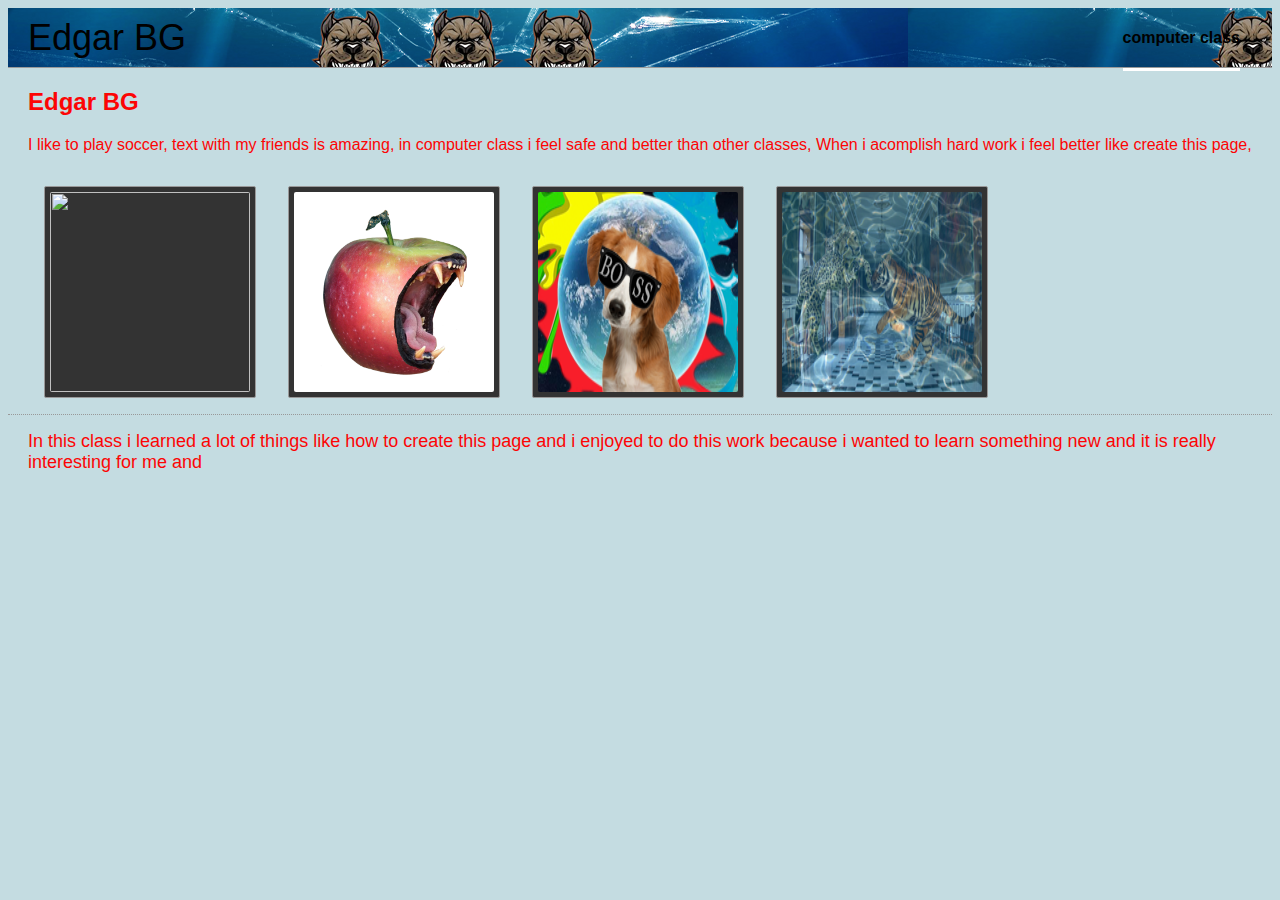
==== gallery.html @ f3987812 "changed files" ====
<!DOCTYPE html>
<html lang="en">
  <head>
    <meta charset="utf-8">
    <title>Tera web</title>                  <!--Change for your own title-->
    <link rel="stylesheet" href="css/normalize.css">
    <link rel="stylesheet" href="css/typography.css">
    <link rel="stylesheet" href="css/lightbox.css">
    <link rel="stylesheet" href="css/main.css">
    
    <script src="http://ajax.googleapis.com/ajax/libs/jquery/2.1.1/jquery.min.js"></script>

    <script src="javascript/lightbox.js"></script>
  </head>
  <body>
    <header>
      <nav class="content">
        <h1>
          <a href="index.html">Edgar BG</a> <!--Change for your own title for the banner-->
        </h1>
        <ul>
          <li>
            <a href="index.html">computer class</a>
          </li>
        </ul>
      </nav>
    </header>

    <article id="page" class="content">
      <h2>Edgar BG</h2>                <!--Change for your own title-->
      <p>
      I like to play soccer,
      text with my friends is amazing,
      in computer class i feel safe and better than other classes, 
      When i acomplish hard work i feel better like create this page,            <!--Write your texting-->
      </p>
      
      <ul class="gallery">
        <li>
          <a data-lightbox="image-1" href="img/brunobig.jpg"> <!--Add your own big jpg-->
            <img src="img/brunosmall.jpg">                 <!--Add your own small jpg-->
          </a>
        </li>
        <li>
          <a data-lightbox="image-1" href="img/EDGARbadapple.png"> <!--Add your own big jpg-->
            <img src="img/EDGARbadapple2.png"> <!--Add your own small jpg-->
          </a>
        </li>
        <li>
          <a data-lightbox="image-1" href="img/edgarboch3.png"> <!--Add your own big jpg-->
            <img src="img/edgarboch2.png"> <!--Add your own small jpg-->
          </a>
        </li>
        <li>
          <a data-lightbox="image-1" href="img/EDGAR1.png"> <!--Add your own big jpg-->
            <img src="img/EDGAR2.png"> <!--Add your own small jpg-->
          </a>
        </li>
        
      </ul>

    </article>
     <p> </p>
    <footer>
      <div class="content">
        <p>In this class i learned a lot of things like how to create this page and i enjoyed to do this work because i wanted to learn something new and it is really interesting for me and  </p>      <!--Reflections about your artwork-->
      </div>
    </footer>
  </body>
</html>
---- css/main.css ----
* {
  box-sizing: border-box;
}
body {
  color: #fc0505;   
  font-family: 'Helvetica Neue', Helvetica, Arial, sans-serif;
  background-color: #c4dce1;                      /*change your Bkg color*/
}

a, a:active, a:visited {
  color: #0066CC;
}

.content {
  margin: 0 auto;
  min-width: 480px;
  padding-left: 20px;
}


footer {
  border-top: 1px dotted #999999;
  clear: both;
  padding: 1em 0;
}

footer p {
  font-size: 18px;                 /*font size in footer*/
  padding: 0;
  margin: 0;
}

header {
  background: #C8C1B7;
  border-bottom: 1px solid #999999;
  background-image: url("../img/banner.png"); /*change your banner image*/
  height: 60px;
  position: relative;
  width: 100%;
}

header h1 {
  float: left;
  font-size: 36px;
  font-weight: 300;
  margin: 0;
}

header h1 a, header h1 a:visited, header h1 a:active {
  color: #333333;
}

header nav ul {
  float: right;
  margin: 0;
}

header nav > ul li {
  border-bottom: 3px solid white;
  height: 100%;
  float: left;
  font-weight: 600;
  list-style-type: none;
  margin-right: 2rem;
  transition: border-color 200ms ease-in-out;
  /* See: https://developer.mozilla.org/en-US/docs/Web/Guide/CSS/Using_CSS_transitions */
}

header nav > ul li:hover, header nav > ul li.active {
  border-bottom-color: #0066CC;
}

header nav > ul li:hover a, header nav > ul li.active a {
  color: #0066CC;
}

header nav a, header nav a:visited {
  display: block;
  line-height: 60px;
  text-decoration: none;
  color: #010000;                         /*changes banner text color*/
  transition: color 200ms ease-in-out;
}

.gallery {
  margin: 0;
  padding: 0;
}

.gallery li {
  background-color: #333333;
  border: 1px solid #999999;
  border-radius: 2px;
  float: left;
  list-style-type: none;
  padding: 5px;
  margin: 16px;
}

.gallery li img {
  border-radius: 2px;
  vertical-align: top;
  height: 200px;
  width: 200px;
}

.gallery li img:hover {
  opacity: 0.5;
}

.profile-photo {
}

.profile-content {
}
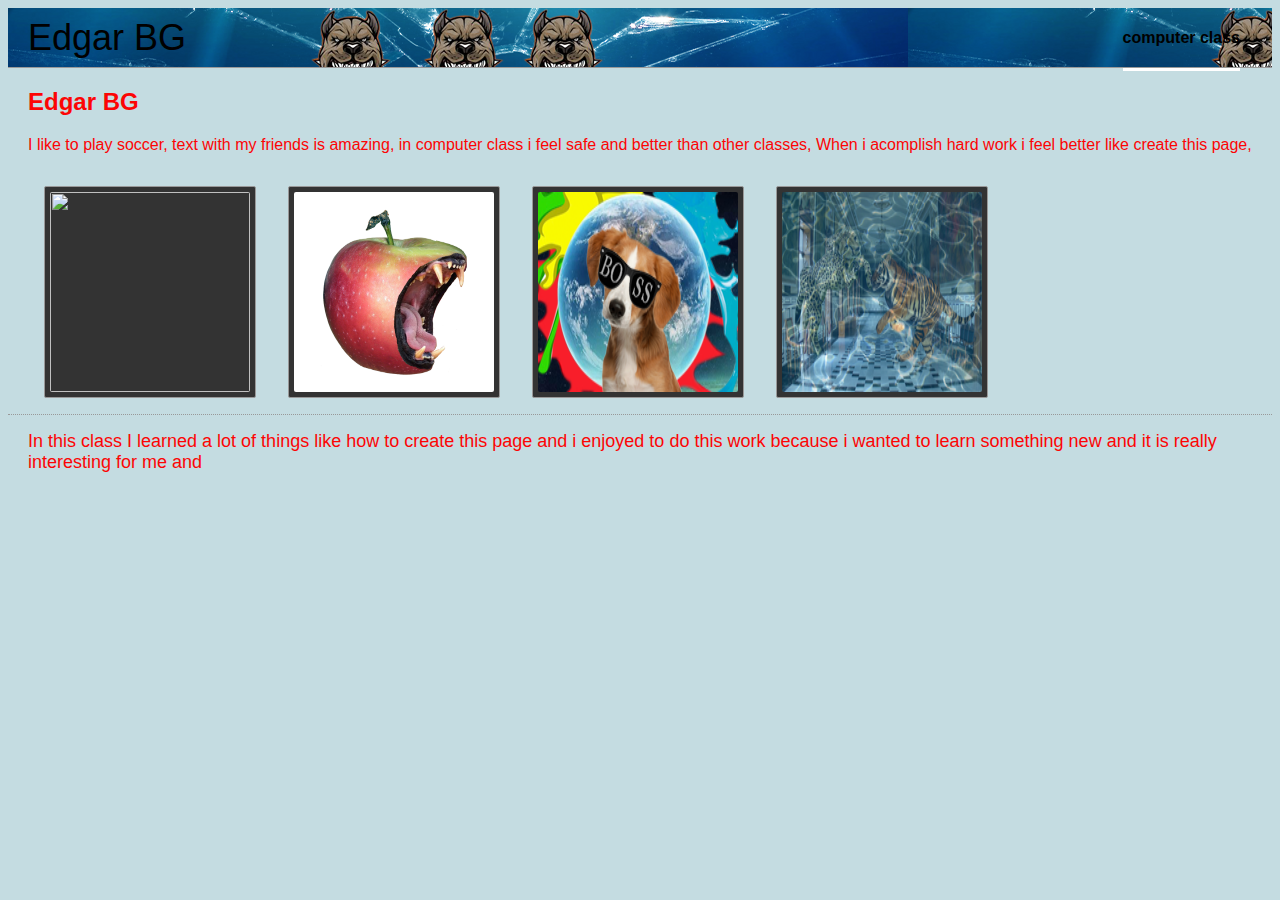
==== commit 8357dafb: "change" ====
--- a/gallery.html
+++ b/gallery.html
@@ -63,7 +63,7 @@
      <p> </p>
     <footer>
       <div class="content">
-        <p>In this class i learned a lot of things like how to create this page and i enjoyed to do this work because i wanted to learn something new and it is really interesting for me and  </p>      <!--Reflections about your artwork-->
+        <p>In this class I learned a lot of things like how to create this page and i enjoyed to do this work because i wanted to learn something new and it is really interesting for me and  </p>      <!--Reflections about your artwork-->
       </div>
     </footer>
   </body>
